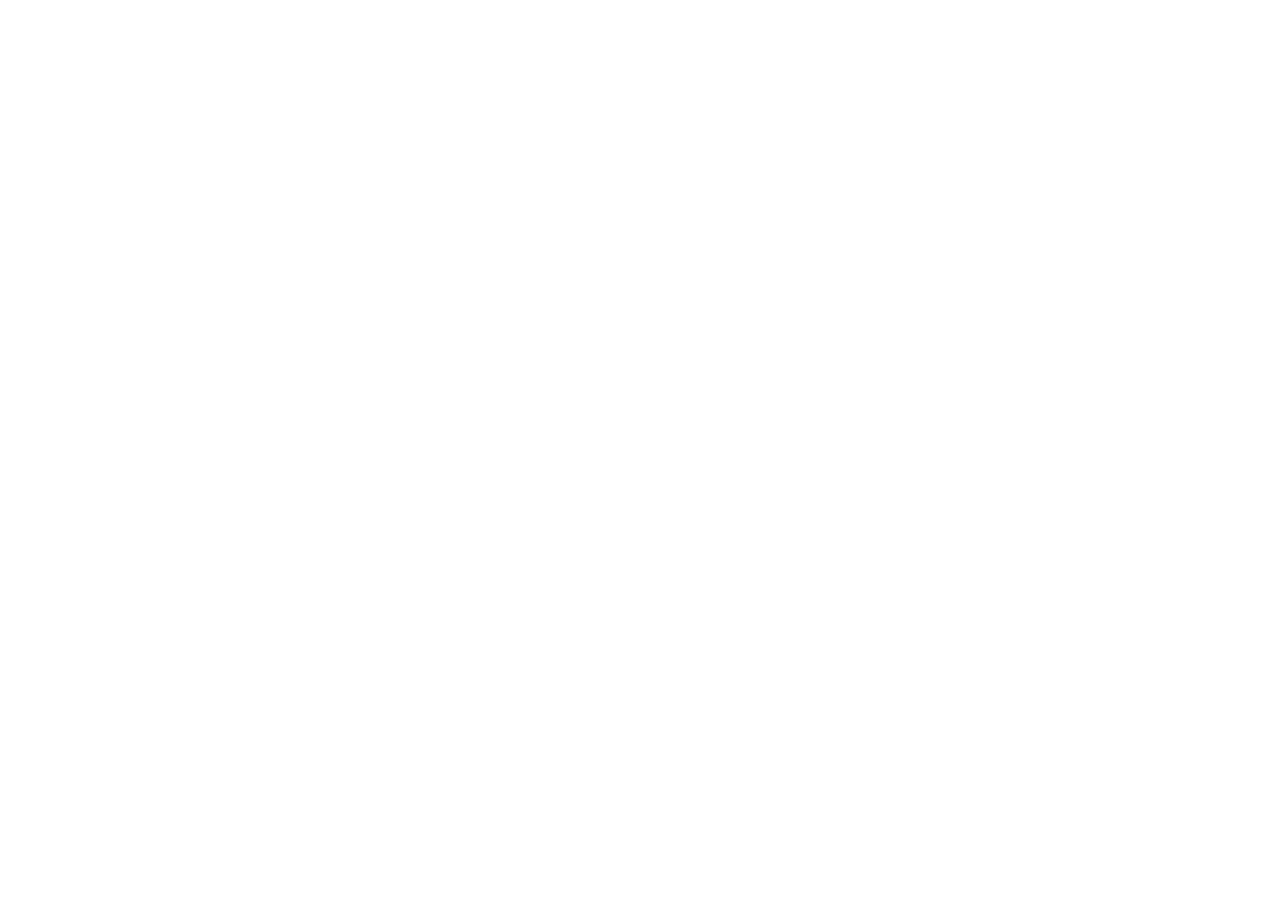
==== index.html @ 45f95895 "Create index.html" ====
<!DOCTYPE html>
<html lang="pt-br">
<head>
    <meta charset="UTF-8">
    <meta http-equiv="X-UA-Compatible" content="IE=edge">
    <meta name="viewport" content="width=device-width, initial-scale=1.0">
    <title>Cordel - Milton Santos</title>
</head>
<body>
    
</body>
</html>
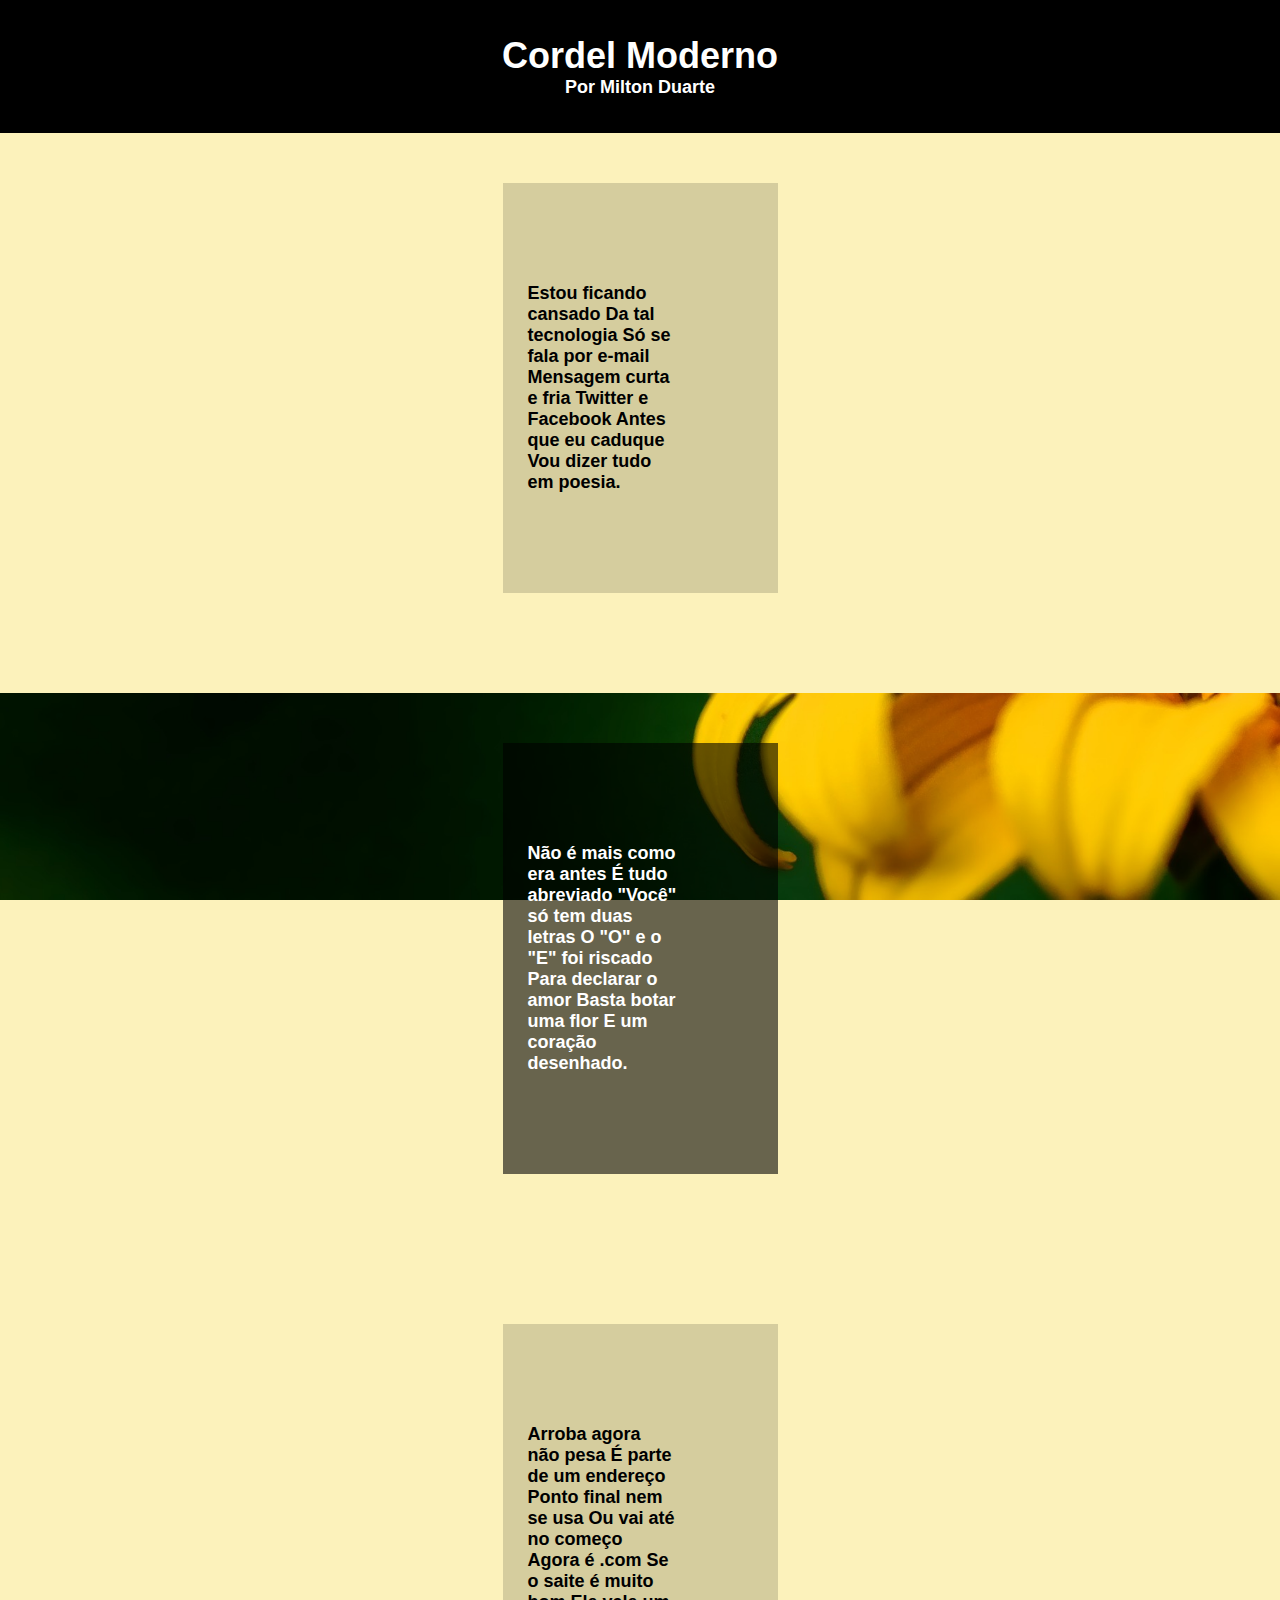
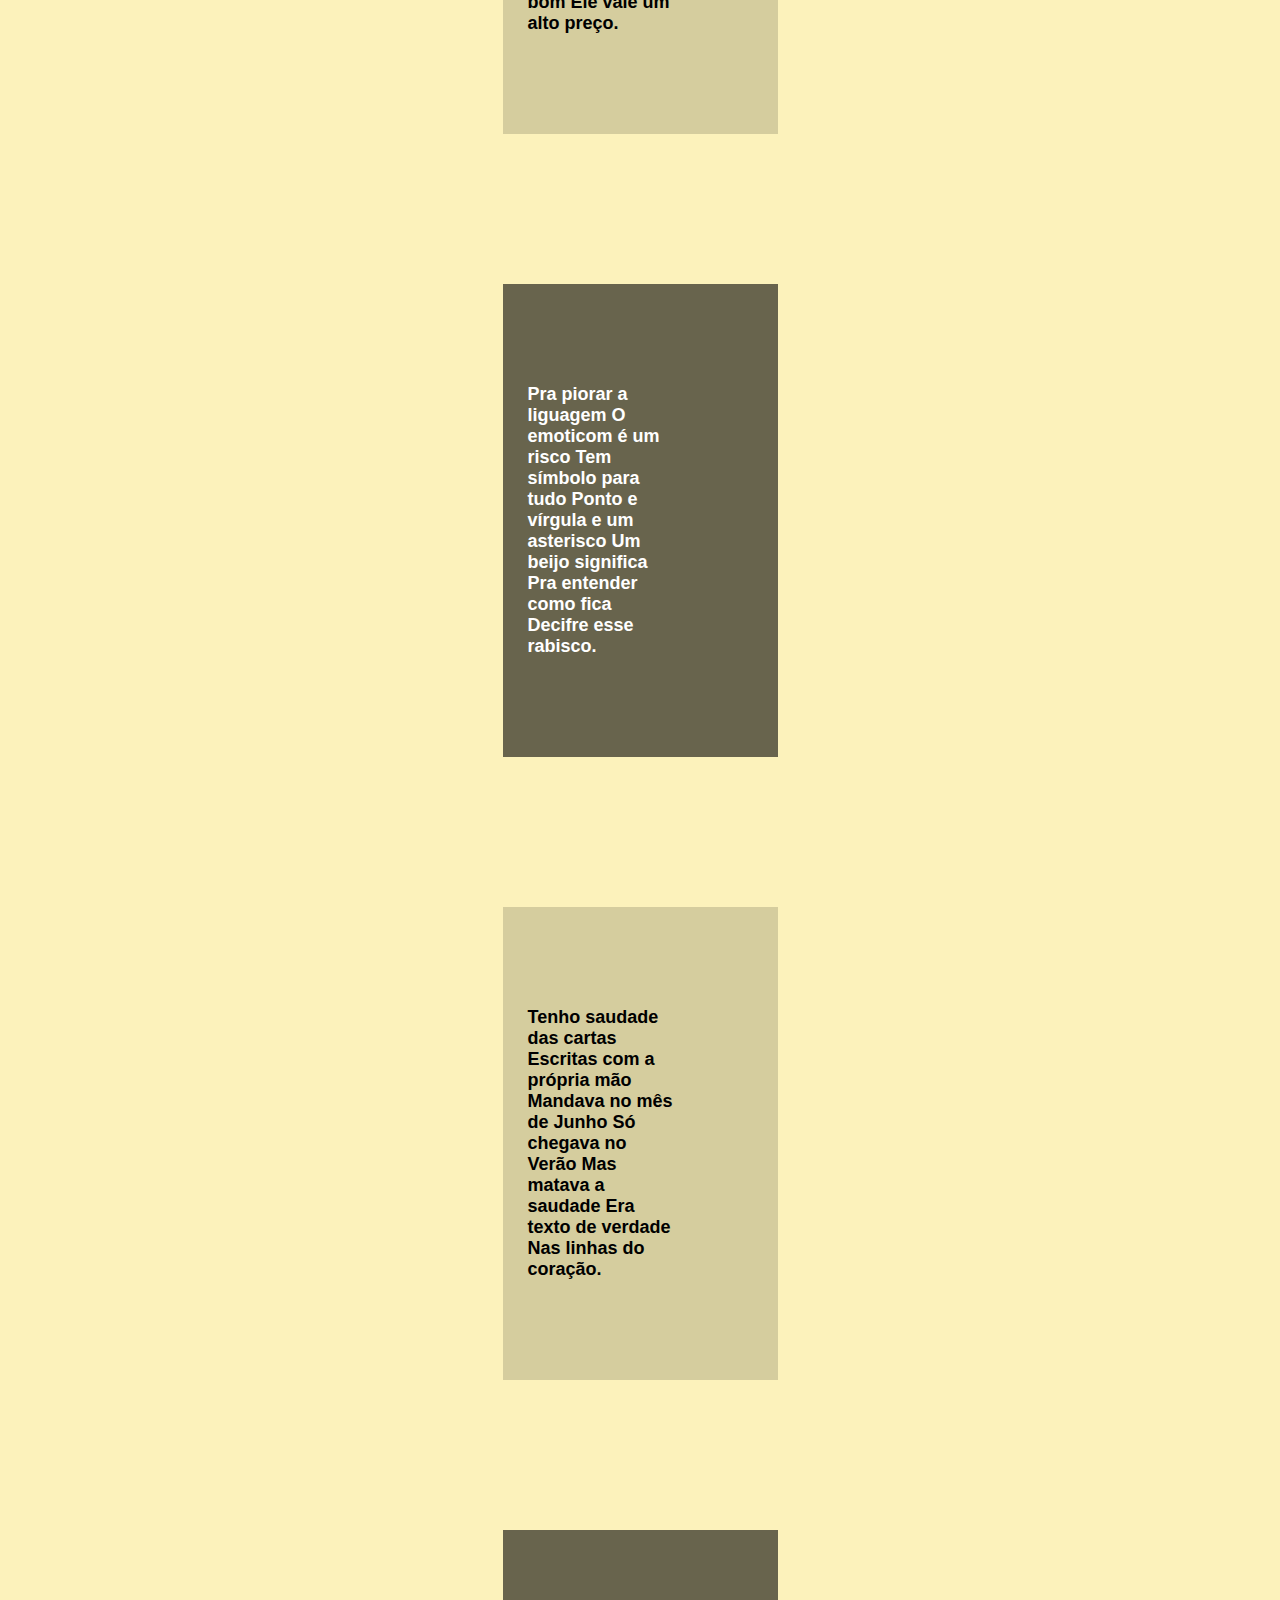
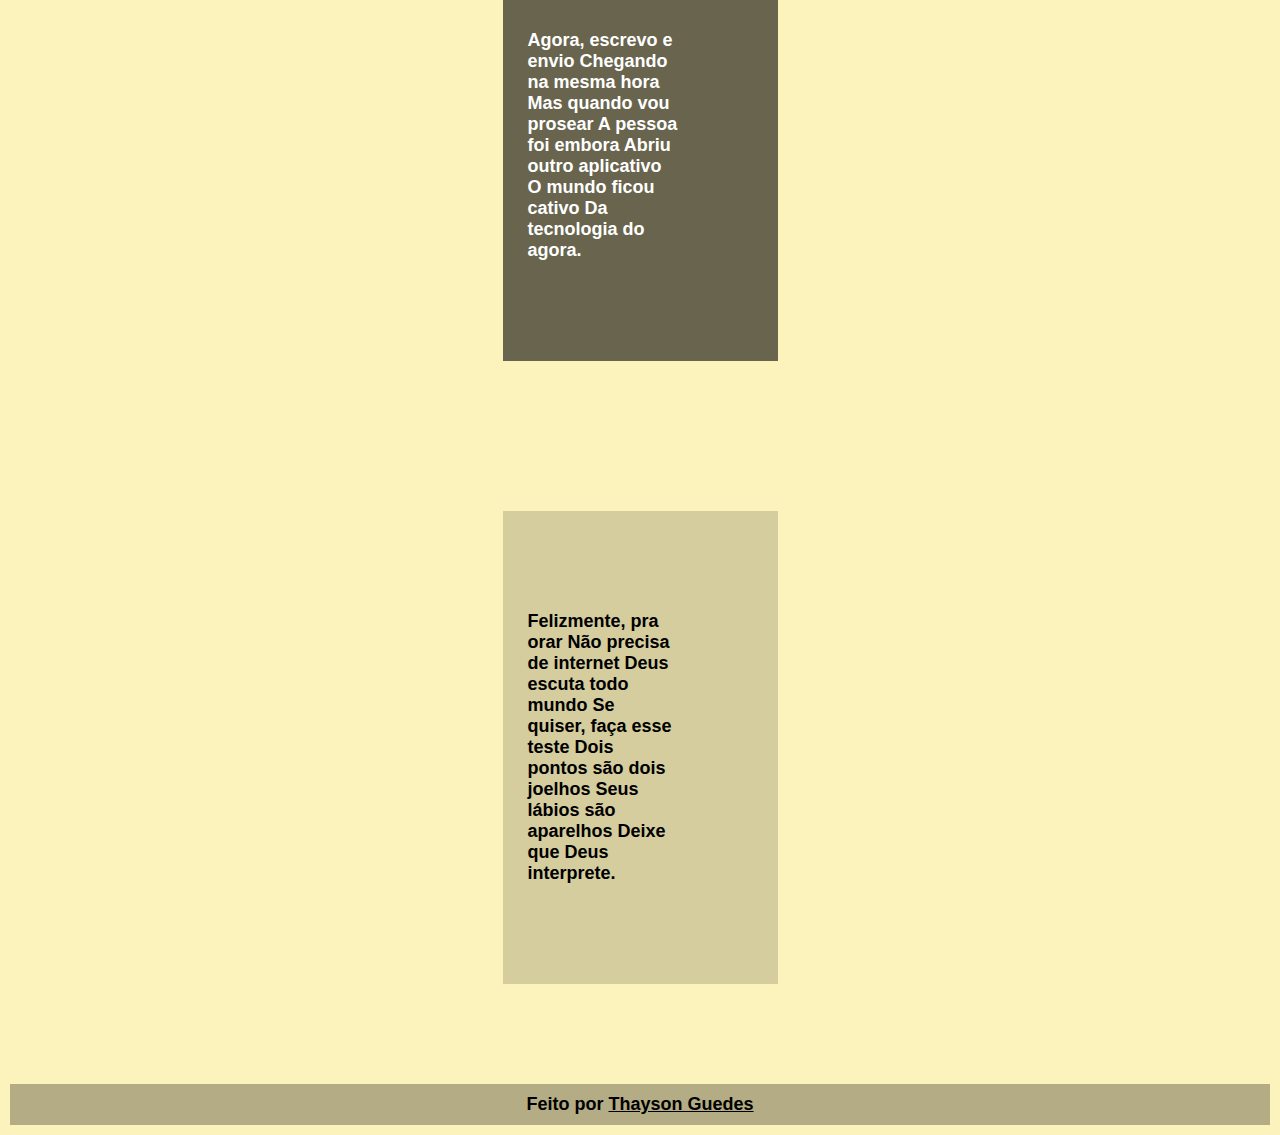
==== commit 95bdb5d1: "Updates_Geral" ====
--- a/index.html
+++ b/index.html
@@ -5,8 +5,95 @@
     <meta http-equiv="X-UA-Compatible" content="IE=edge">
     <meta name="viewport" content="width=device-width, initial-scale=1.0">
     <title>Cordel - Milton Santos</title>
+    <link rel="stylesheet" href="style.css">
 </head>
 <body>
-    
+    <header>
+        <h1>Cordel Moderno</h1>
+        <a href="https://www.recantodasletras.com.br/poesias/3186743" target="_blank">Por <strong>Milton Duarte</strong></a>
+    </header>
+    <main>
+        <p class="parag">
+            Estou ficando cansado
+            Da tal tecnologia
+            Só se fala por e-mail
+            Mensagem curta e fria
+            Twitter e Facebook
+            Antes que eu caduque
+            Vou dizer tudo em poesia.
+        </p>
+
+        <section class="sec1">
+            <p class="parag_img">
+                Não é mais como era antes
+                É tudo abreviado
+                "Você" só tem duas letras
+                O "O" e o "E" foi riscado
+                Para declarar o amor
+                Basta botar uma flor
+                E um coração desenhado.
+            </p>
+        </section>
+
+        <p class="parag">
+            Arroba agora não pesa
+            É parte de um endereço
+            Ponto final nem se usa
+            Ou vai até no começo
+            Agora é .com
+            Se o saite é muito bom
+            Ele vale um alto preço.
+        </p>
+
+        <section class="sec2">
+            <p class="parag_img">
+                Pra piorar a liguagem
+                O emoticom é um risco
+                Tem símbolo para tudo
+                Ponto e vírgula e um asterisco
+                Um beijo significa
+                Pra entender como fica
+                Decifre esse rabisco.
+            </p>
+        </section>
+
+        <p class="parag">
+            Tenho saudade das cartas
+            Escritas com a própria mão
+            Mandava no mês de Junho
+            Só chegava no Verão
+            Mas matava a saudade
+            Era texto de verdade
+            Nas linhas do coração.
+        </p>
+
+        <section class="sec3">
+            <p class="parag_img">
+                Agora, escrevo e envio
+                Chegando na mesma hora
+                Mas quando vou prosear
+                A pessoa foi embora
+                Abriu outro aplicativo
+                O mundo ficou cativo
+                Da tecnologia do agora.
+            </p>
+        </section>
+
+        <p class="parag">
+            Felizmente, pra orar
+            Não precisa de internet
+            Deus escuta todo mundo
+            Se quiser, faça esse teste
+            Dois pontos são dois joelhos
+            Seus lábios são aparelhos
+            Deixe que Deus interprete.
+        </p>
+    </main>
+
+    <footer>
+        <p>
+            Feito por <a href="https://github.com/ThaysonScript" target="_blank">Thayson Guedes</a>
+        </p>
+    </footer>
 </body>
 </html>--- a/style.css
+++ b/style.css
@@ -0,0 +1,118 @@
+@charset "UTF-8";
+
+* {
+    margin: 0px;
+    padding: 0px;
+}
+
+body {
+    margin: auto;
+    background-color: rgb(252, 242, 187);
+
+    font-family: Arial, Helvetica, sans-serif;
+    font-size: large;
+    font-weight: bold;
+}
+
+header{
+    background-color: black;
+    color: white;
+    text-align: center;
+    
+    padding: 35px;
+}
+
+header > a {
+    text-decoration: none;
+    color: white;
+}
+
+main p.parag {
+    background-color: rgba(0, 0, 0, 0.152);
+
+    margin: 50px auto 100px;
+
+    padding: 100px 100px 100px 25px;
+
+    max-width: 150px;
+}
+
+main > section > p.parag_img {
+    background-color: rgba(0, 0, 0, 0.59);
+    color: white;
+
+    margin: auto;
+    padding: 100px 100px 100px 25px;
+    
+    max-width: 150px;
+}
+
+section.sec1 {
+    padding: 50px 0px 100px 0px;
+    /* imagem de fundo */
+    background-image: url('imagens/background001.jpg');
+
+    /* ------------------------------------------------------ */
+
+    /* confs da imagem: */
+
+    /* mantenha 100% da proproção da tela */
+    width: 100%;
+
+    /* n repita a img */
+    background-repeat: no-repeat;
+
+    /* mantenha o tamanho total da img */
+    background-size: cover;
+
+    /* mantenha a img a direita e centralizada */
+    background-position: right center;
+
+    /* mantenha a imagem fixa na tela enquanto o conteudo é rolável */
+    background-attachment: fixed;
+}
+
+/* mesma config da sec1 */
+section.sec2 {
+    padding: 50px 0px 100px 0px;
+
+    background-image: url('imagens/background002.jpg');
+
+    width: 100%;
+    background-repeat: no-repeat;
+    background-size: cover;
+    background-position: right center;
+    background-attachment: fixed;
+}
+
+/* mesma config da sec1 */
+section.sec3 {
+    padding: 50px 0px 100px 0px;
+
+    background-image: url('imagens/background003.jpg');
+
+    width: 100%;
+    background-repeat: no-repeat;
+    background-size: cover;
+    background-position: right center;
+    background-attachment: fixed;
+}
+
+footer {
+    background-color: rgba(0, 0, 0, 0.29);
+    color: black;
+
+    margin: 10px;
+    padding: 10px;
+
+    text-align: center;
+}
+
+footer a {
+    text-decoration: underline;
+    color: black;
+}
+
+footer a:hover {
+    color: red;
+}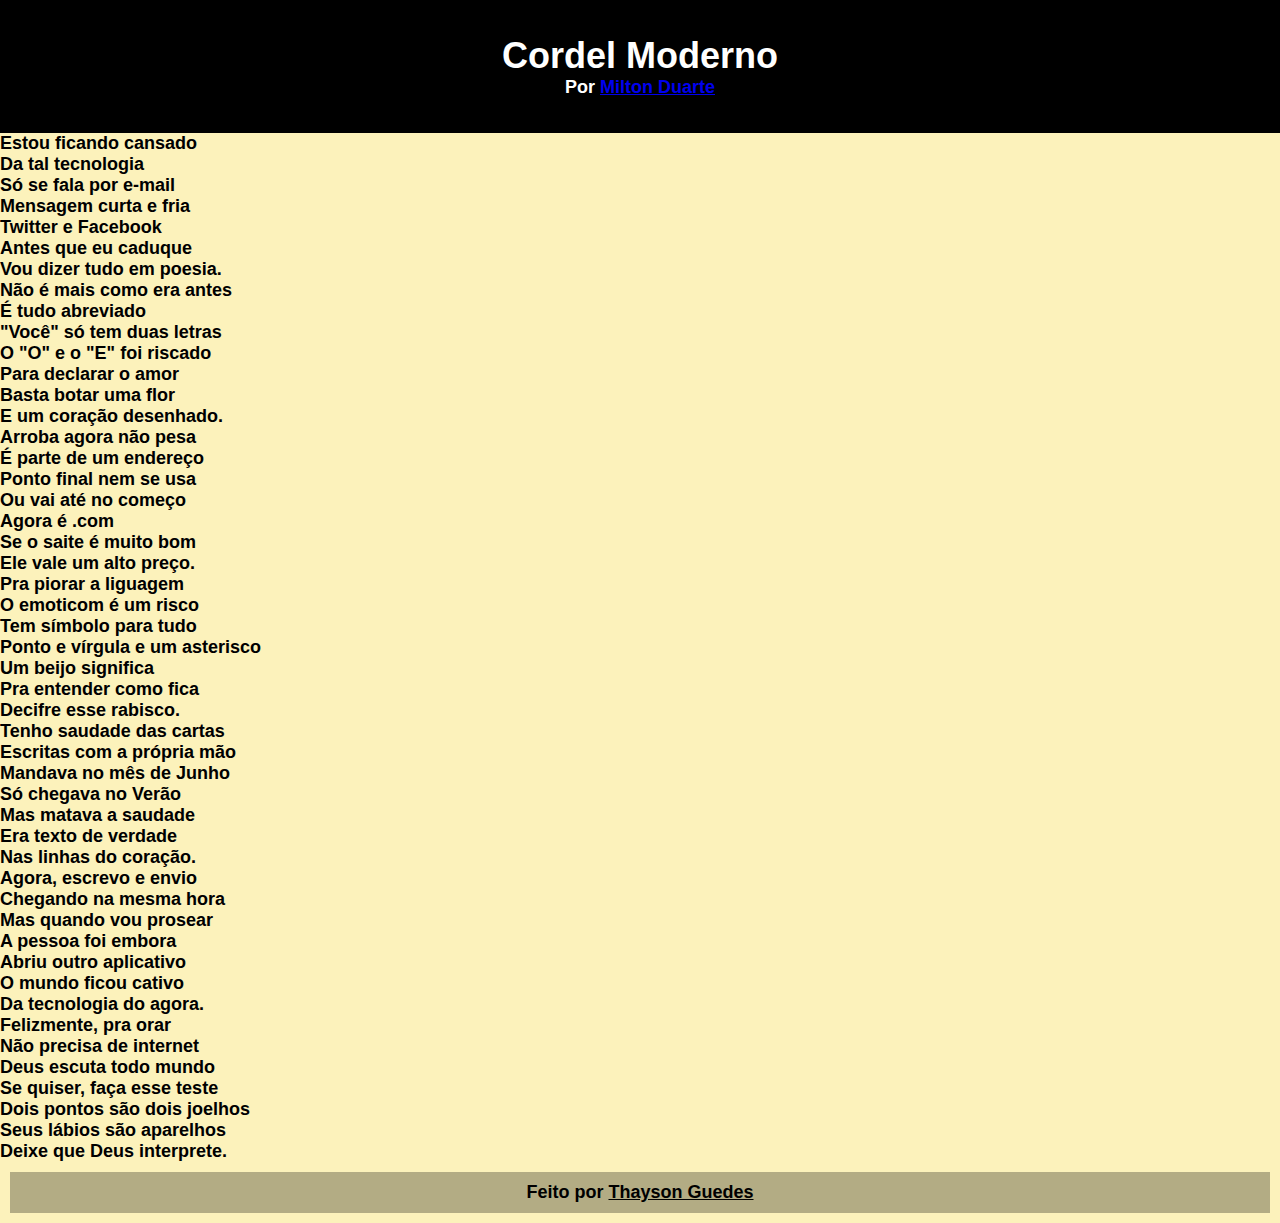
==== commit d0a7e119: "Rename Pagina/index.html to index.html" ====
--- a/index.html
+++ b/index.html
@@ -4,96 +4,97 @@
     <meta charset="UTF-8">
     <meta http-equiv="X-UA-Compatible" content="IE=edge">
     <meta name="viewport" content="width=device-width, initial-scale=1.0">
-    <title>Cordel - Milton Santos</title>
+    <title>Cordel - Milton Duarte</title>
     <link rel="stylesheet" href="style.css">
 </head>
 <body>
     <header>
         <h1>Cordel Moderno</h1>
-        <a href="https://www.recantodasletras.com.br/poesias/3186743" target="_blank">Por <strong>Milton Duarte</strong></a>
+        <p>
+            Por <a href="https://www.recantodasletras.com.br/poesias/3186743" target="_blank"><strong>Milton Duarte</strong></a>
+        </p>
     </header>
-    <main>
-        <p class="parag">
-            Estou ficando cansado
-            Da tal tecnologia
-            Só se fala por e-mail
-            Mensagem curta e fria
-            Twitter e Facebook
-            Antes que eu caduque
-            Vou dizer tudo em poesia.
+    <section class="normal">
+        <p>
+            Estou ficando cansado<br>
+            Da tal tecnologia<br>
+            Só se fala por e-mail<br>
+            Mensagem curta e fria<br>
+            Twitter e Facebook<br>
+            Antes que eu caduque<br>
+            Vou dizer tudo em poesia.<br>
         </p>
+    </section>
 
-        <section class="sec1">
-            <p class="parag_img">
-                Não é mais como era antes
-                É tudo abreviado
-                "Você" só tem duas letras
-                O "O" e o "E" foi riscado
-                Para declarar o amor
-                Basta botar uma flor
-                E um coração desenhado.
-            </p>
-        </section>
+    <section class="normal" id="foto1">
+        <p>
+            Não é mais como era antes<br>
+            É tudo abreviado<br>
+            "Você" só tem duas letras<br>
+            O "O" e o "E" foi riscado<br>
+            Para declarar o amor<br>
+            Basta botar uma flor<br>
+            E um coração desenhado.<br>
+        </p>
+    </section>
 
-        <p class="parag">
-            Arroba agora não pesa
-            É parte de um endereço
-            Ponto final nem se usa
-            Ou vai até no começo
-            Agora é .com
-            Se o saite é muito bom
-            Ele vale um alto preço.
+    <section class="normal">
+        <p>
+            Arroba agora não pesa<br>
+            É parte de um endereço<br>
+            Ponto final nem se usa<br>
+            Ou vai até no começo<br>
+            Agora é .com<br>
+            Se o saite é muito bom<br>
+            Ele vale um alto preço.<br>
         </p>
+        <p>
+            Pra piorar a liguagem<br>
+            O emoticom é um risco<br>
+            Tem símbolo para tudo<br>
+            Ponto e vírgula e um asterisco<br>
+            Um beijo significa<br>
+            Pra entender como fica<br>
+            Decifre esse rabisco.<br>
+        </p>
+    </section>
 
-        <section class="sec2">
-            <p class="parag_img">
-                Pra piorar a liguagem
-                O emoticom é um risco
-                Tem símbolo para tudo
-                Ponto e vírgula e um asterisco
-                Um beijo significa
-                Pra entender como fica
-                Decifre esse rabisco.
-            </p>
-        </section>
+    <section class="normal" id="foto2">
+        <p>
+            Tenho saudade das cartas<br>
+            Escritas com a própria mão<br>
+            Mandava no mês de Junho<br>
+            Só chegava no Verão<br>
+            Mas matava a saudade<br>
+            Era texto de verdade<br>
+            Nas linhas do coração.<br>
+        </p>
+    </section>
 
-        <p class="parag">
-            Tenho saudade das cartas
-            Escritas com a própria mão
-            Mandava no mês de Junho
-            Só chegava no Verão
-            Mas matava a saudade
-            Era texto de verdade
-            Nas linhas do coração.
+    <section class="normal">
+        <p>
+            Agora, escrevo e envio<br>
+            Chegando na mesma hora<br>
+            Mas quando vou prosear<br>
+            A pessoa foi embora<br>
+            Abriu outro aplicativo<br>
+            O mundo ficou cativo<br>
+            Da tecnologia do agora.<br>
         </p>
-
-        <section class="sec3">
-            <p class="parag_img">
-                Agora, escrevo e envio
-                Chegando na mesma hora
-                Mas quando vou prosear
-                A pessoa foi embora
-                Abriu outro aplicativo
-                O mundo ficou cativo
-                Da tecnologia do agora.
-            </p>
-        </section>
-
-        <p class="parag">
-            Felizmente, pra orar
-            Não precisa de internet
-            Deus escuta todo mundo
-            Se quiser, faça esse teste
-            Dois pontos são dois joelhos
-            Seus lábios são aparelhos
-            Deixe que Deus interprete.
+        <p>
+            Felizmente, pra orar<br>
+            Não precisa de internet<br>
+            Deus escuta todo mundo<br>
+            Se quiser, faça esse teste<br>
+            Dois pontos são dois joelhos<br>
+            Seus lábios são aparelhos<br>
+            Deixe que Deus interprete.<br>
         </p>
-    </main>
-
+    </section>
     <footer>
         <p>
-            Feito por <a href="https://github.com/ThaysonScript" target="_blank">Thayson Guedes</a>
+            Feito por <a href="https://github.com/ThaysonScript" target="_blank"><strong>Thayson Guedes</strong></a>
         </p>
     </footer>
 </body>
-</html>+</html>
